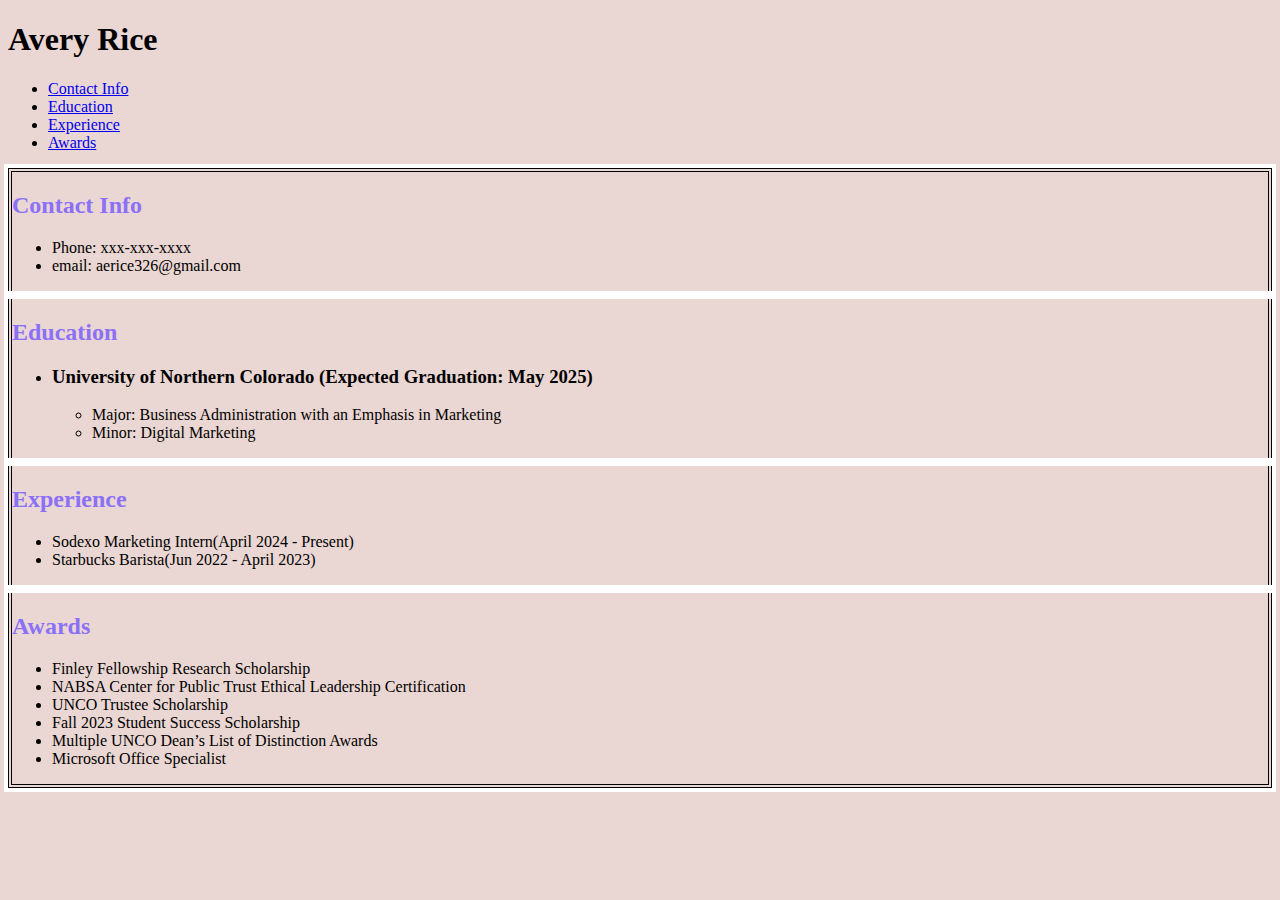
==== resume/index.html @ 2f786066 "Update index.html" ====
<!DOCTYPE html>
<html lang="en">
    <head>
        <link rel="stylesheet" href="/resume/style.css">
        <meta charset="UTF-8">
        <title>Resume</title>
    </head>
    <body>
        <nav>
            <h1>Avery Rice</h1>
              <ul>
                <li><a href=index.html#contactinfo>Contact Info</a></li>
                <li><a href=index.html#education>Education</a></li>
                <li><a href=index.html#experience>Experience</a></li>
                <li><a href=index.html#awards>Awards</a></li>
            </ul>
        </nav>
        <div>
        <section id="contactinfo">
            <h2>Contact Info</h2>
            <ul>
                <li>Phone: xxx-xxx-xxxx</li>
                <li>email: aerice326@gmail.com</li>
            </ul>
        </section>
        </div>
        <div>
        <section id="education">
            <h2>Education</h2>
            <ul>
                <li>
                    <h3>University of Northern Colorado <span class="date">(Expected Graduation: May 2025)</span></h3>
                    <ul>
                        <li>Major: Business Administration with an Emphasis in Marketing</li>
                        <li>Minor: Digital Marketing</li>
                    </ul>
                </li>
            </ul>
        </section>
        </div>
        <div>
        <section id="experience">
            <h2>Experience</h2>
            <ul>
                <li>Sodexo Marketing Intern<span class="date">(April 2024 - Present)</span></li>
                <li>Starbucks Barista<span class="date">(Jun 2022 - April 2023)</span></li>
            </ul>
        </section>
        </div>
        <div>
      <section id="awards">
        <h2>Awards</h2>
        <ul>
          <li>Finley Fellowship Research Scholarship</li>
          <li>NABSA Center for Public Trust Ethical Leadership Certification</li>
          <li>UNCO Trustee Scholarship</li>
          <li>Fall 2023 Student Success Scholarship</li>
          <li>Multiple UNCO Dean’s List of Distinction Awards</li>
          <li>Microsoft Office Specialist</li>
        </ul>
    </body>
</html>
---- resume/style.css ----
div {
  border: 4px double #000; 
  outline: 4px solid #fff; 
}
body {
  background-color: #EAD6D2;
}
h2 {
  color: #8B70F9;
}
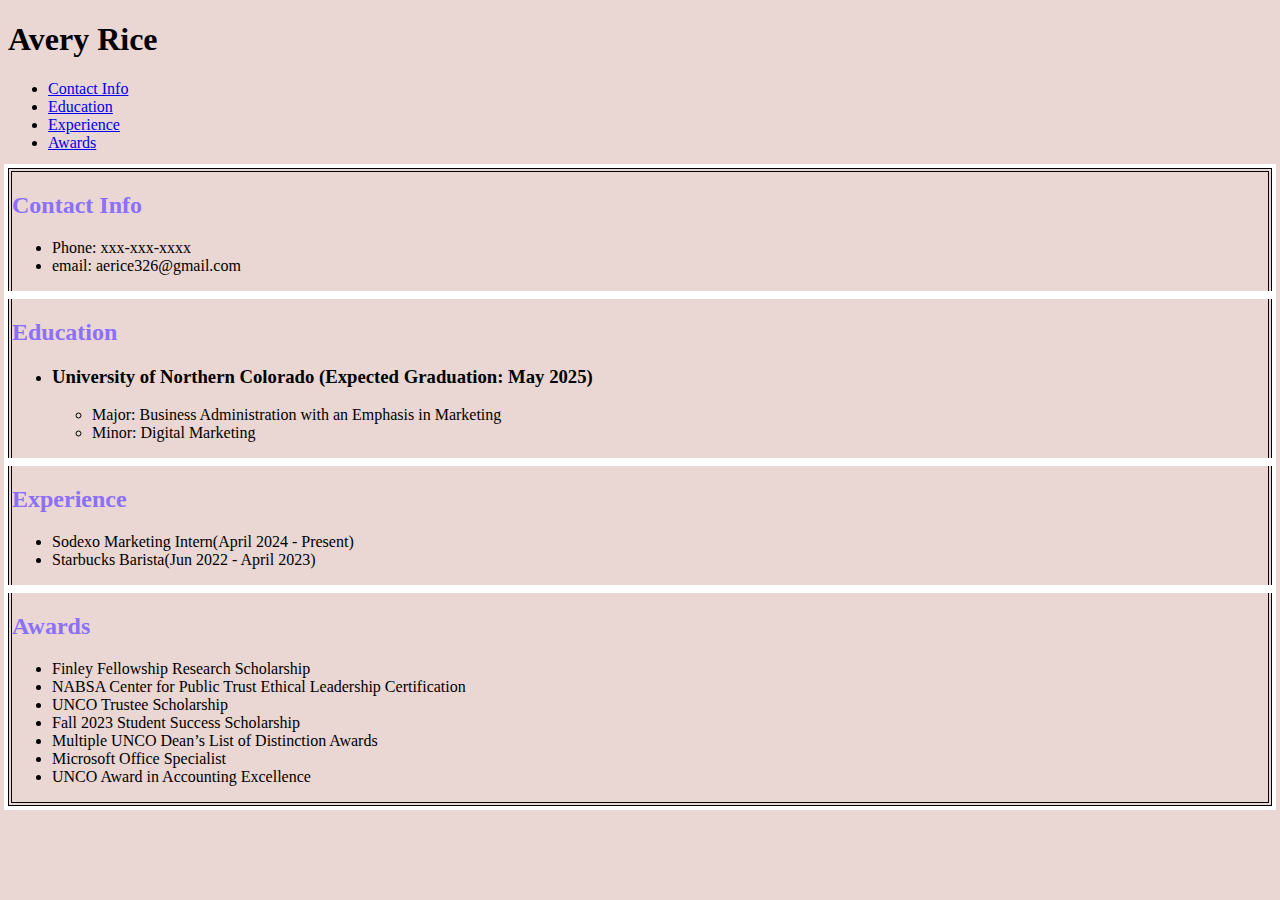
==== commit a6f27de2: "Update index.html" ====
--- a/resume/index.html
+++ b/resume/index.html
@@ -57,6 +57,7 @@
           <li>Fall 2023 Student Success Scholarship</li>
           <li>Multiple UNCO Dean’s List of Distinction Awards</li>
           <li>Microsoft Office Specialist</li>
+            <li>UNCO Award in Accounting Excellence</li>
         </ul>
     </body>
 </html>
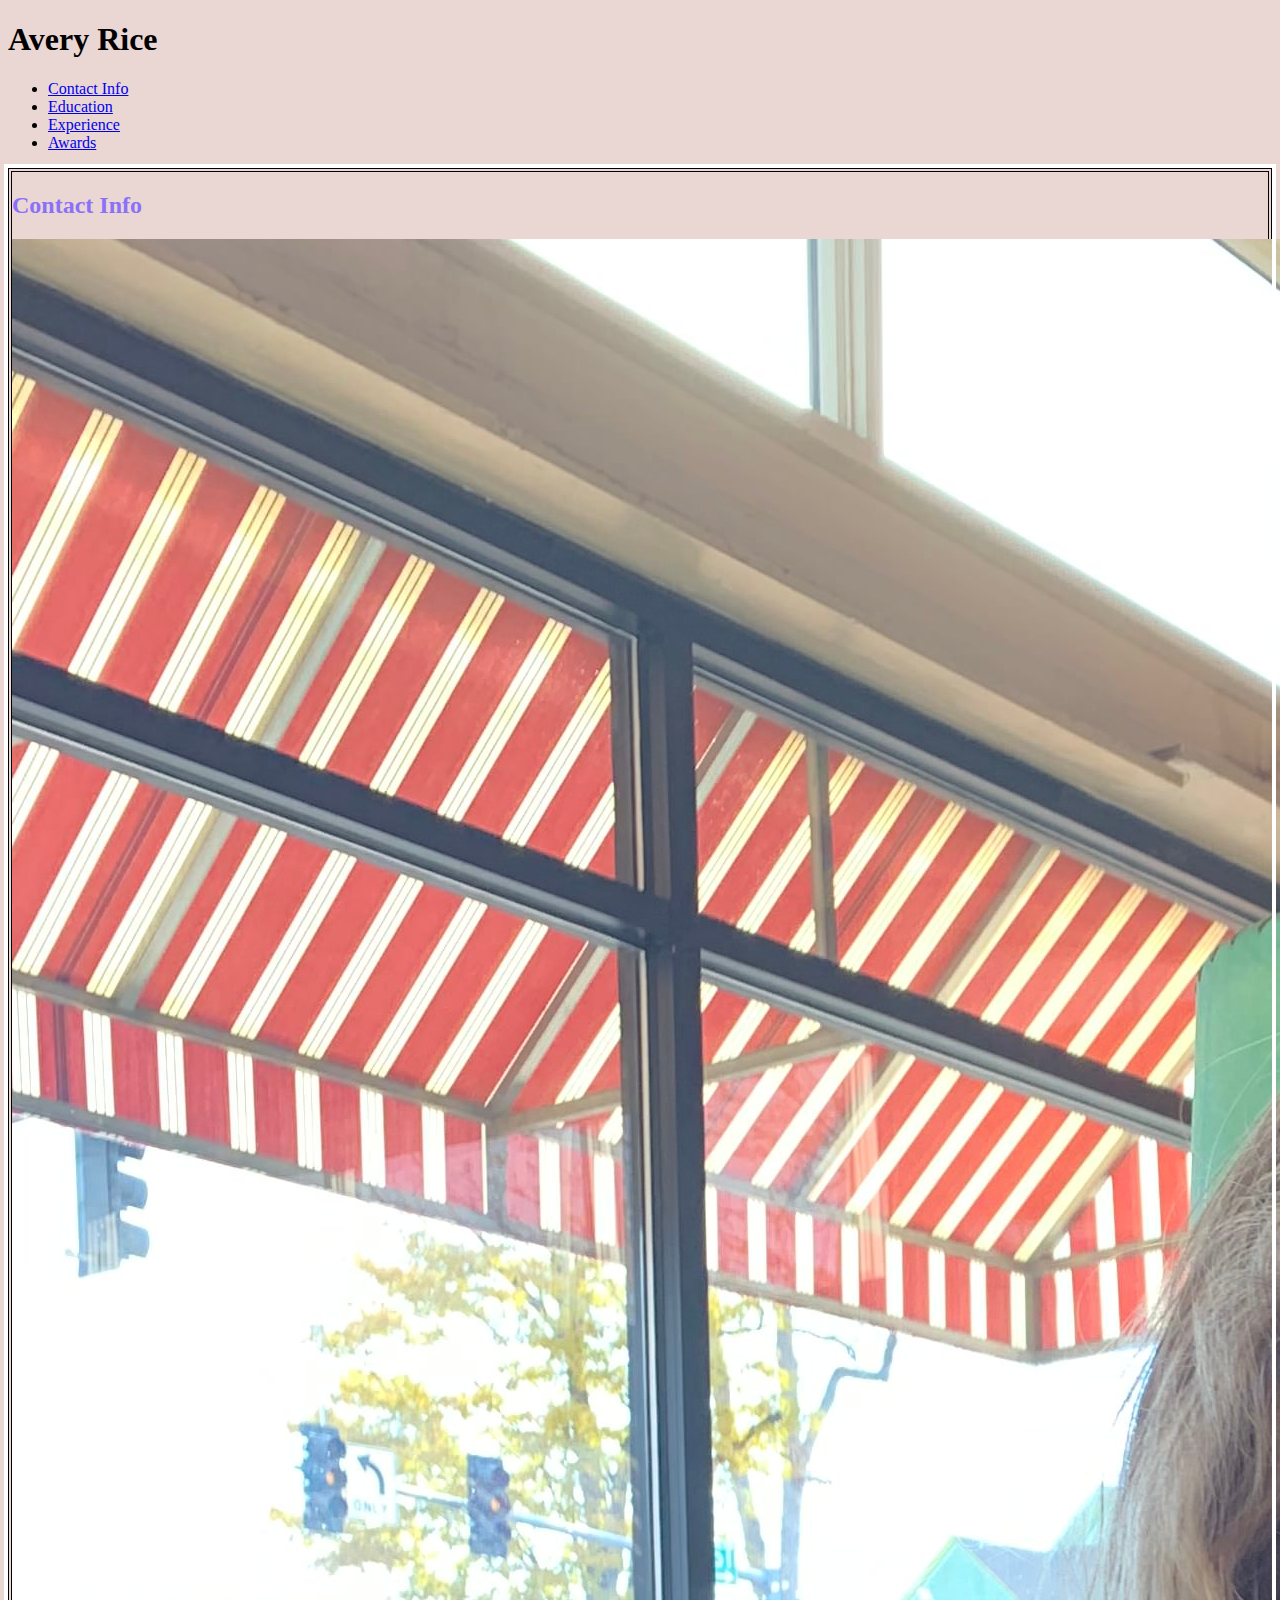
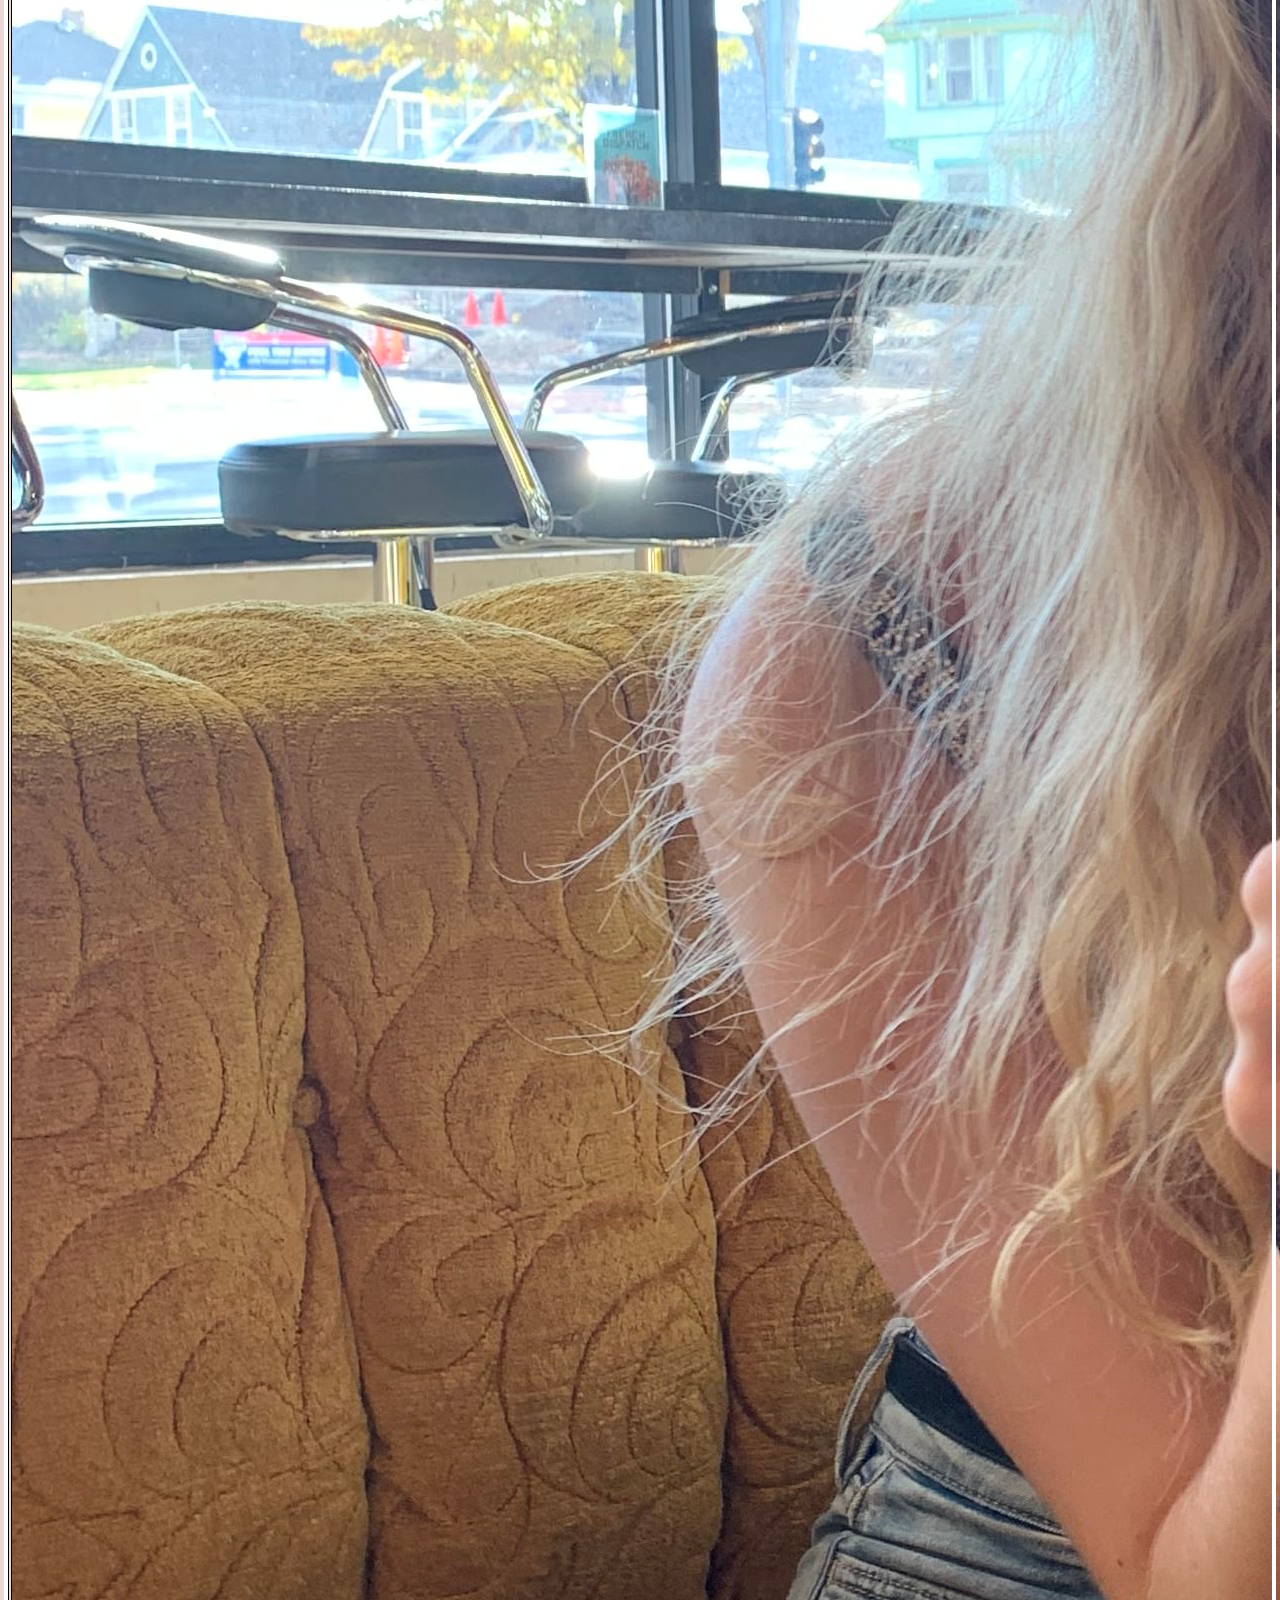
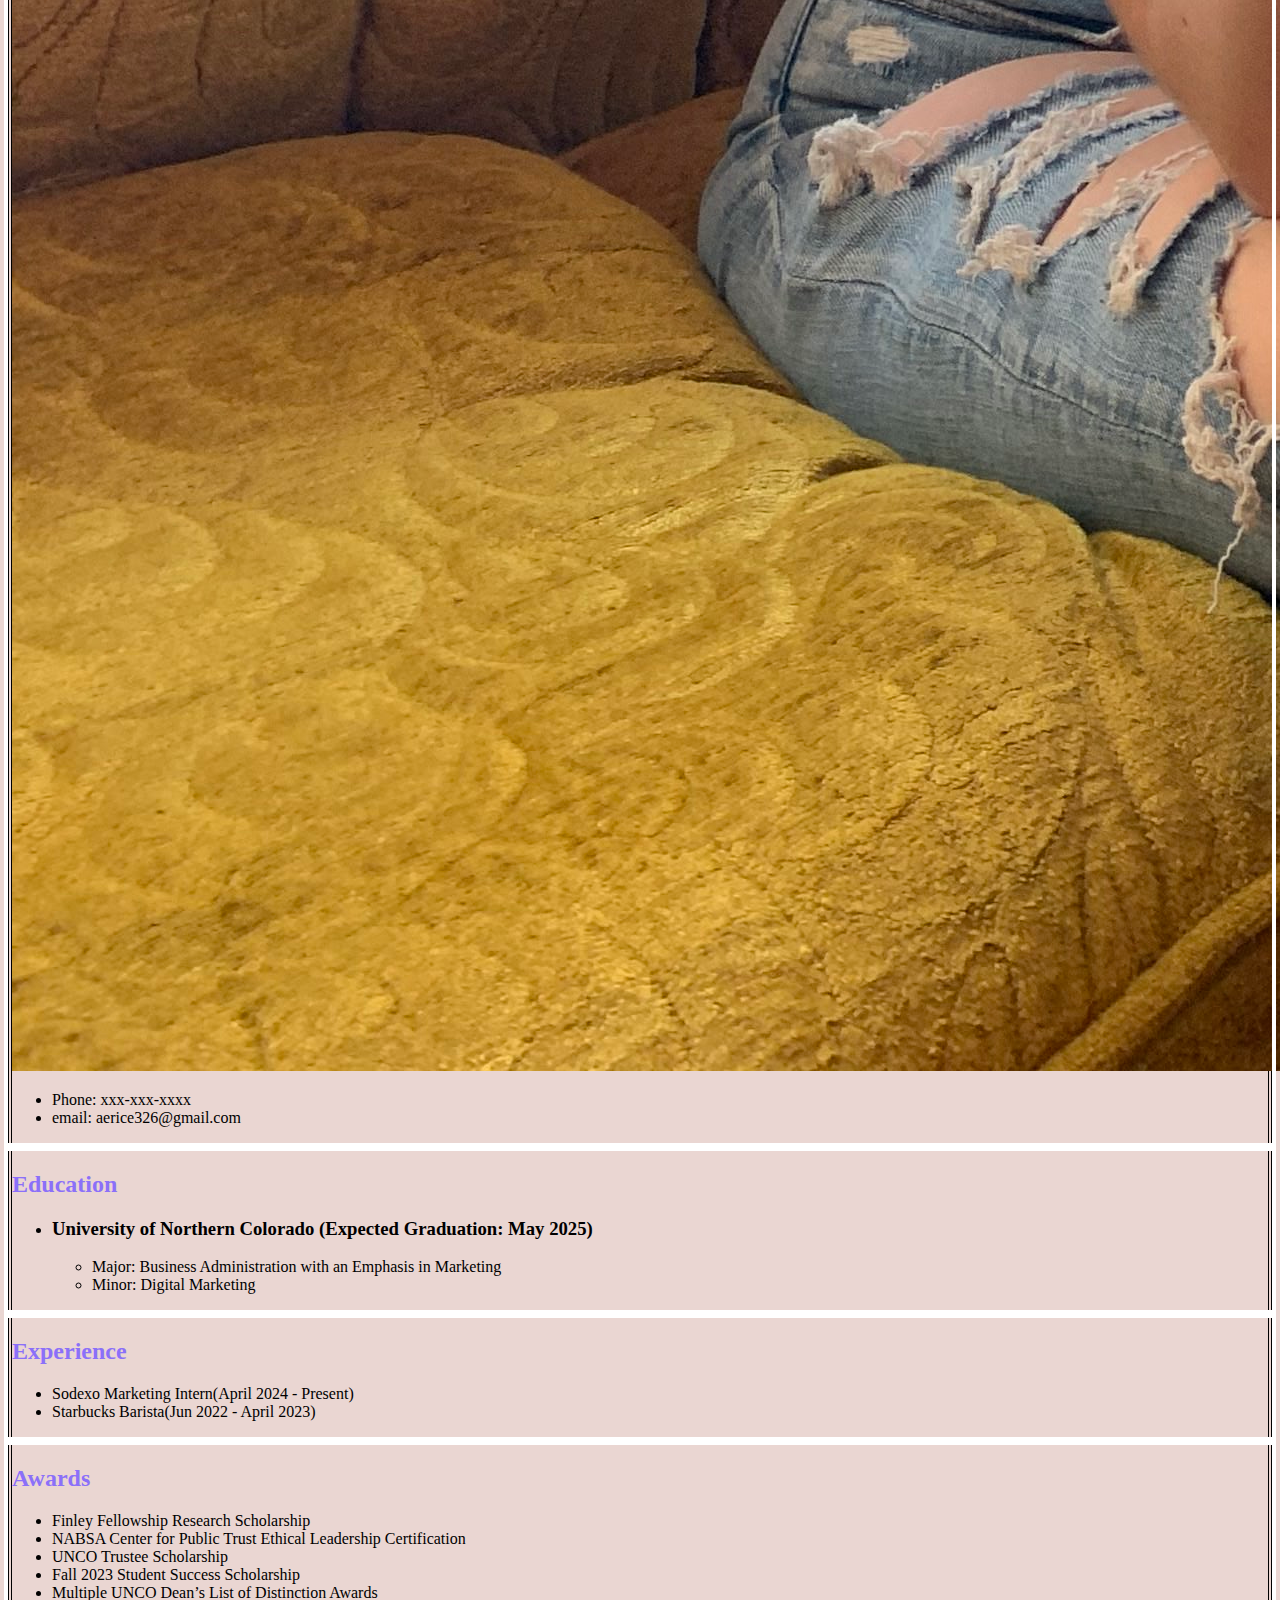
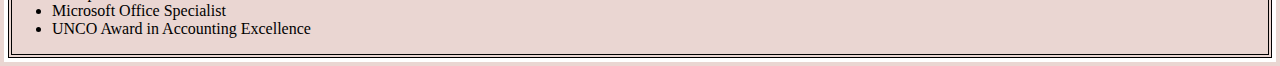
==== commit bd36370b: "Update index.html" ====
--- a/resume/index.html
+++ b/resume/index.html
@@ -18,6 +18,7 @@
         <div>
         <section id="contactinfo">
             <h2>Contact Info</h2>
+            <img src="/resume/IMG_8178.jpg">
             <ul>
                 <li>Phone: xxx-xxx-xxxx</li>
                 <li>email: aerice326@gmail.com</li>
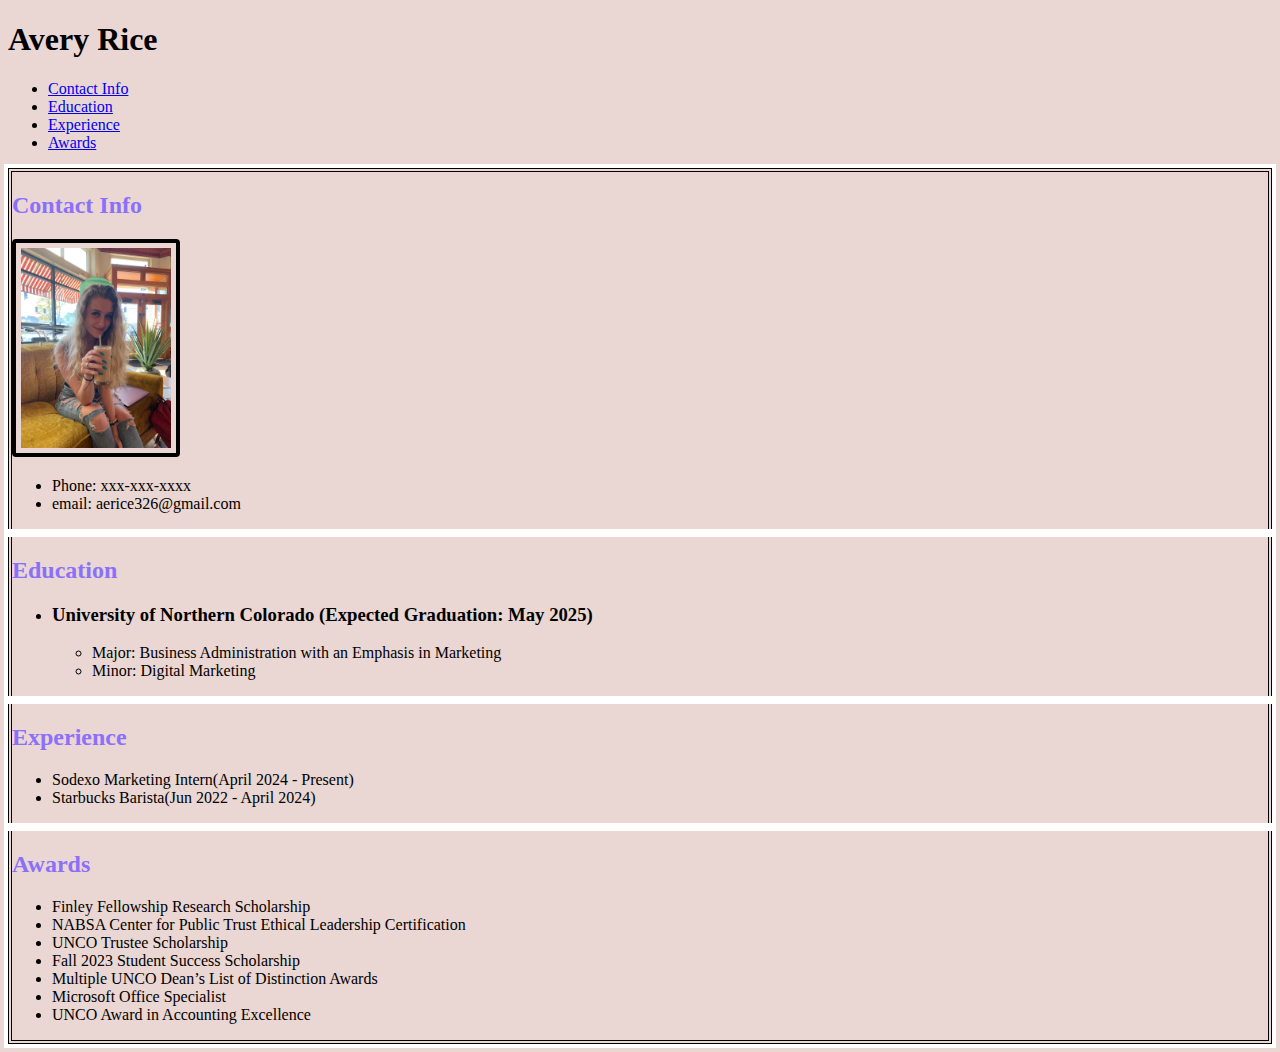
==== commit f8cbeb52: "Update index.html" ====
--- a/resume/index.html
+++ b/resume/index.html
@@ -44,7 +44,7 @@
             <h2>Experience</h2>
             <ul>
                 <li>Sodexo Marketing Intern<span class="date">(April 2024 - Present)</span></li>
-                <li>Starbucks Barista<span class="date">(Jun 2022 - April 2023)</span></li>
+                <li>Starbucks Barista<span class="date">(Jun 2022 - April 2024)</span></li>
             </ul>
         </section>
         </div>
--- a/resume/style.css
+++ b/resume/style.css
@@ -8,4 +8,9 @@
 h2 {
   color: #8B70F9;
 }
-  
+img {
+  border: 4px solid #000;
+  border-radius: 4px;
+  padding: 5px;
+  width: 150px;
+}
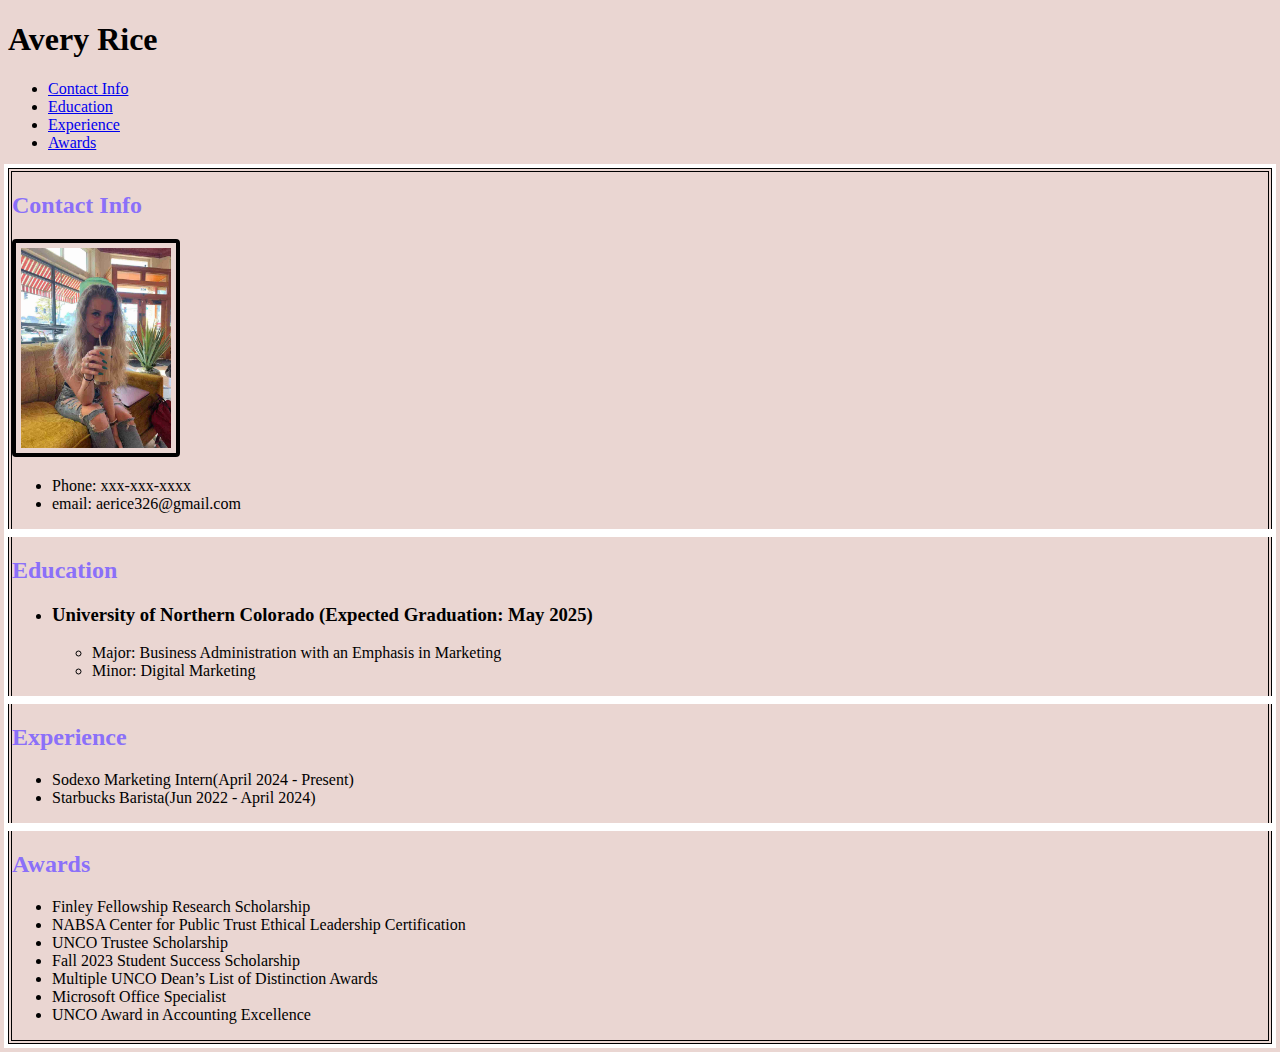
==== commit 53e491b6: "Update index.html" ====
--- a/resume/index.html
+++ b/resume/index.html
@@ -2,6 +2,7 @@
 <html lang="en">
     <head>
         <link rel="stylesheet" href="/resume/style.css">
+        <meta name="viewport" content="width=device-width, initial-scale=1.0">
         <meta charset="UTF-8">
         <title>Resume</title>
     </head>
@@ -18,7 +19,7 @@
         <div>
         <section id="contactinfo">
             <h2>Contact Info</h2>
-            <img src="/resume/IMG_8178.jpg">
+            <img src="/resume/resume_11zon.jpg">
             <ul>
                 <li>Phone: xxx-xxx-xxxx</li>
                 <li>email: aerice326@gmail.com</li>
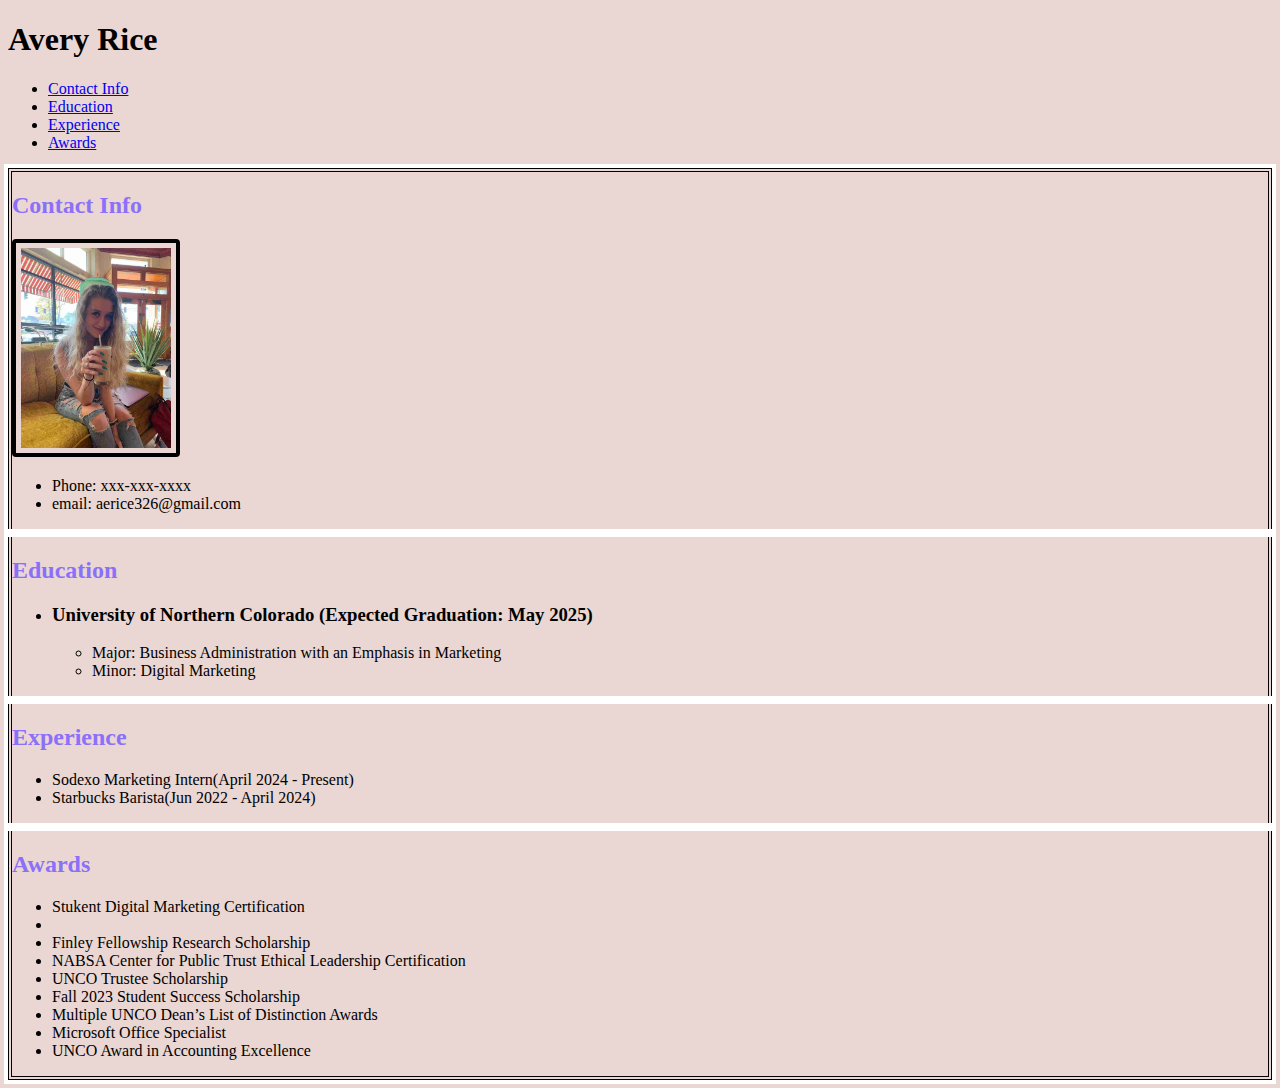
==== commit eae4b63d: "Update index.html" ====
--- a/resume/index.html
+++ b/resume/index.html
@@ -53,6 +53,7 @@
       <section id="awards">
         <h2>Awards</h2>
         <ul>
+            <li>Stukent Digital Marketing Certification<li>
           <li>Finley Fellowship Research Scholarship</li>
           <li>NABSA Center for Public Trust Ethical Leadership Certification</li>
           <li>UNCO Trustee Scholarship</li>
--- a/resume/style.css
+++ b/resume/style.css
@@ -14,3 +14,6 @@
   padding: 5px;
   width: 150px;
 }
+ul {
+  list-style-image: url('sqpurple.gif');
+}
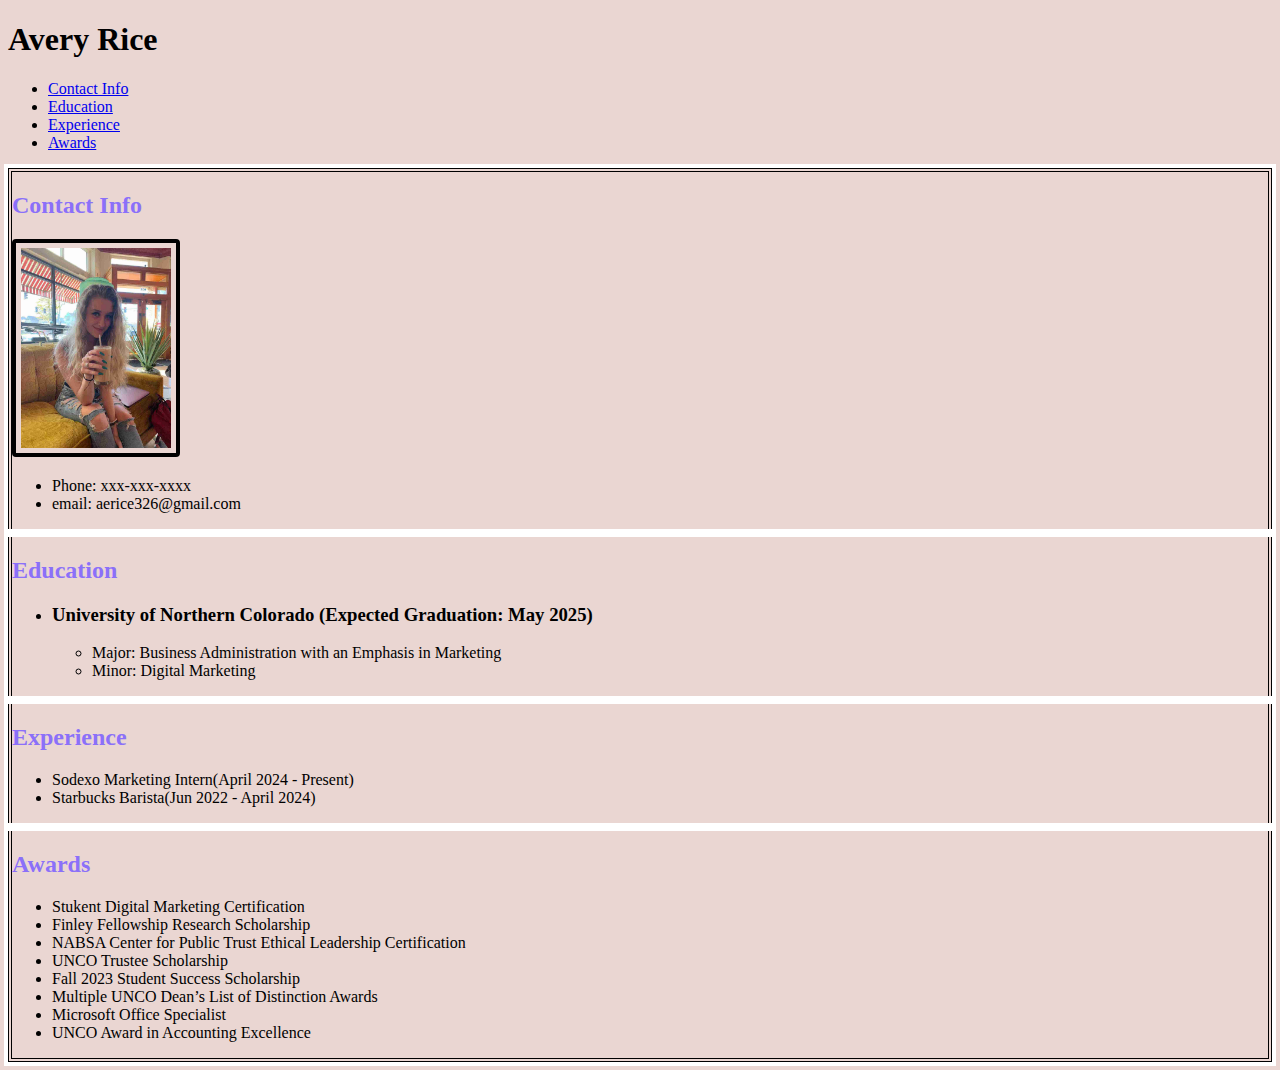
==== commit 9bc7ff9e: "Update index.html" ====
--- a/resume/index.html
+++ b/resume/index.html
@@ -53,7 +53,7 @@
       <section id="awards">
         <h2>Awards</h2>
         <ul>
-            <li>Stukent Digital Marketing Certification<li>
+            <li>Stukent Digital Marketing Certification</li>
           <li>Finley Fellowship Research Scholarship</li>
           <li>NABSA Center for Public Trust Ethical Leadership Certification</li>
           <li>UNCO Trustee Scholarship</li>
